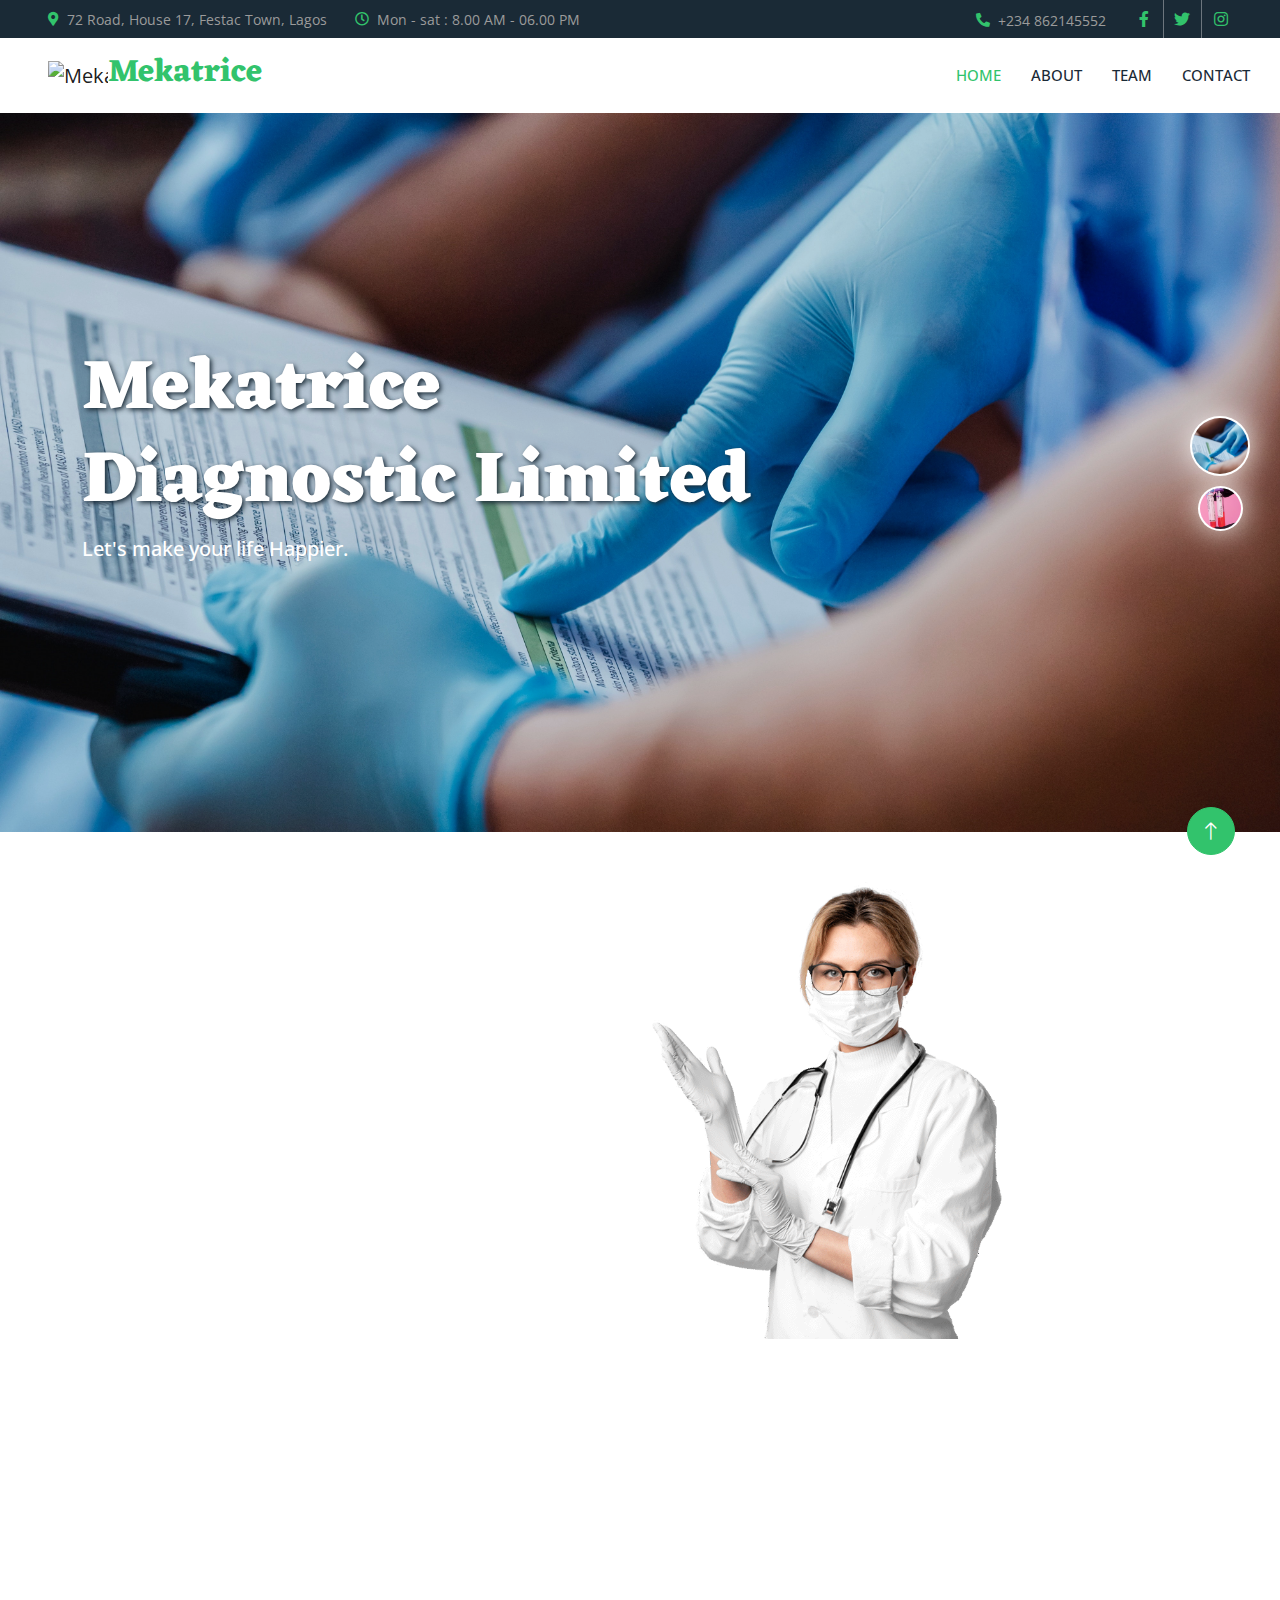
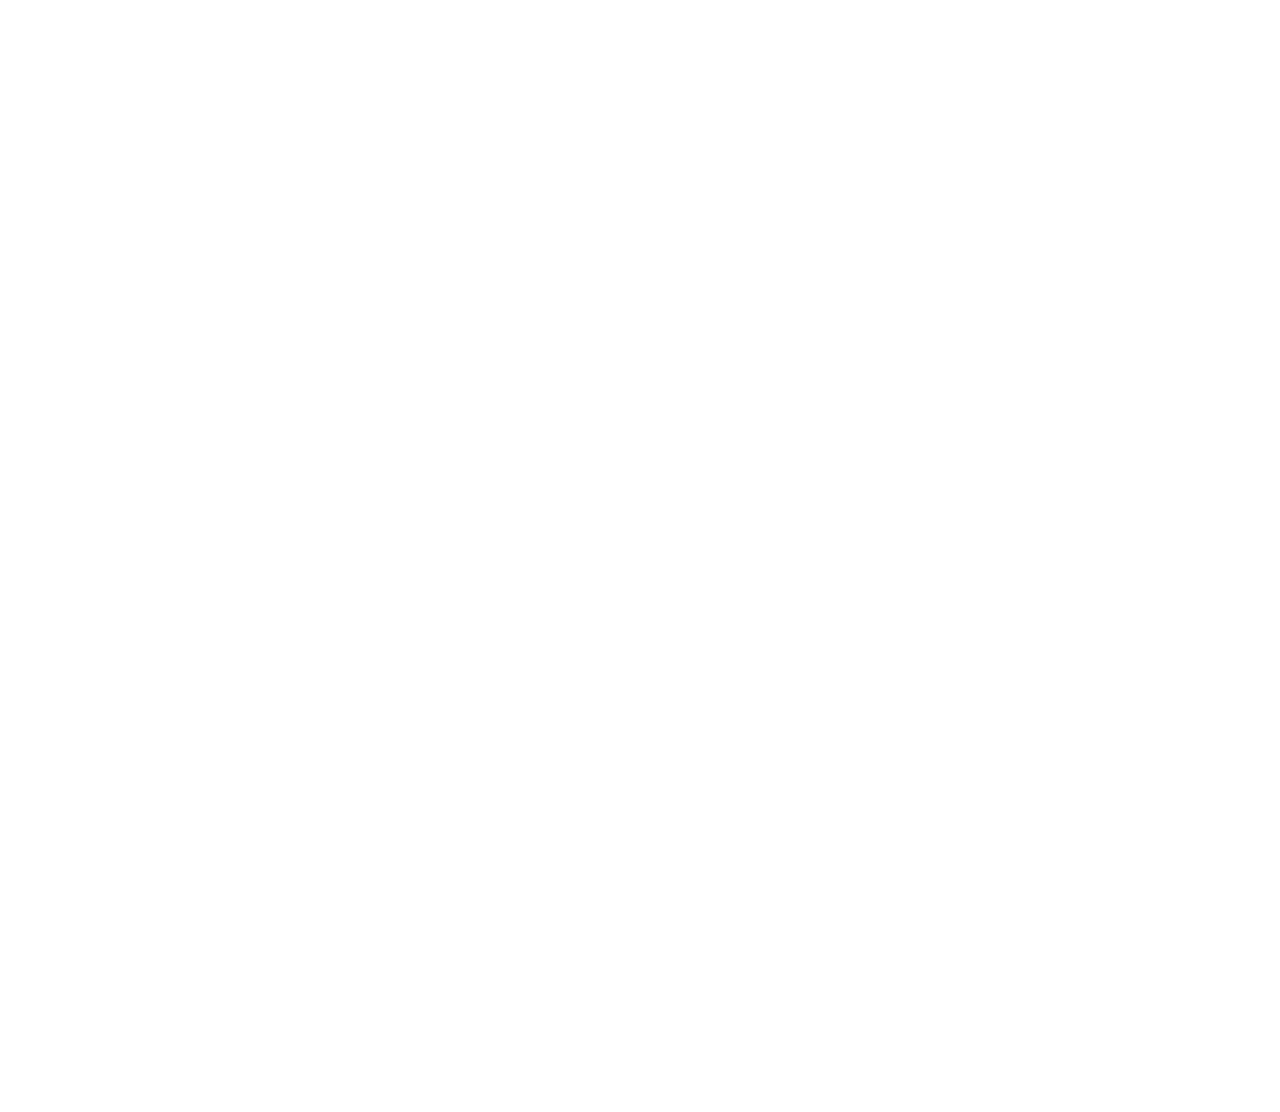
==== index.html @ 126f8199 "Added my project" ====
<!DOCTYPE html>
<html lang="en">

<head>
    <meta charset="utf-8">
    <title>Mekatrice - Diagnostics</title>
    <meta content="width=device-width, initial-scale=1.0" name="viewport">
    <meta content="Mekatrice, Mekatrice company, about Mekatrice, mekatice Group of Companies." name="content">
    <meta content="" name="">

    <!-- Favicon -->
    <link href="Logo.png" rel="icon">

    <!-- Google Web Fonts -->
    <link rel="preconnect" href="https://fonts.googleapis.com">
    <link rel="preconnect" href="https://fonts.gstatic.com" crossorigin>
    <link href="https://fonts.googleapis.com/css2?family=Open+Sans:wght@400;500&family=Roboto:wght@500;700;900&display=swap" rel="stylesheet"> 
    <link rel="preconnect" href="https://fonts.googleapis.com">
    <link rel="preconnect" href="https://fonts.gstatic.com" crossorigin>
    <link href="https://fonts.googleapis.com/css2?family=Eczar&display=swap" rel="stylesheet">

    <!-- Icon Font Stylesheet -->
    <link href="https://cdnjs.cloudflare.com/ajax/libs/font-awesome/5.10.0/css/all.min.css" rel="stylesheet">
    <link href="https://cdn.jsdelivr.net/npm/bootstrap-icons@1.4.1/font/bootstrap-icons.css" rel="stylesheet">

    <!-- Libraries Stylesheet -->
    <link href="lib/animate/animate.min.css" rel="stylesheet">
    <link href="lib/owlcarousel/assets/owl.carousel.min.css" rel="stylesheet">
    <link href="lib/lightbox/css/lightbox.min.css" rel="stylesheet">

    <!-- Customized Bootstrap Stylesheet -->
    <link href="css/bootstrap.min.css" rel="stylesheet">

    <!-- Template Stylesheet -->
    <link href="css/style.css" rel="stylesheet">
</head>

<body>
    <!-- Spinner Start -->
    <div id="spinner" class="show bg-white position-fixed translate-middle w-100 vh-100 top-50 start-50 d-flex align-items-center justify-content-center">
        <div class="spinner-border text-primary" style="width: 3rem; height: 3rem;" role="status">
            <span class="sr-only">Loading...</span>
        </div>
    </div>
    <!-- Spinner End -->


    <!-- Topbar Start -->
    <div class="container-fluid bg-dark p-0">
        <div class="row gx-0 d-none d-lg-flex">
            <div class="col-lg-7 px-5 text-start">
                <div class="h-100 d-inline-flex align-items-center me-4">
                    <small class="fa fa-map-marker-alt text-primary me-2"></small>
                    <small>72 Road, House 17, Festac Town, Lagos</small>
                </div>
                <div class="h-100 d-inline-flex align-items-center">
                    <small class="far fa-clock text-primary me-2"></small>
                    <small>Mon - sat : 8.00 AM - 06.00 PM</small>
                </div>
            </div>
            <div class="col-lg-5 px-5 text-end">
                <div class="h-100 d-inline-flex align-items-center me-4">
                    <small class="fa fa-phone-alt text-primary me-2"></small>
                    <small>+234 862145552</small>
                </div>
                <div class="h-100 d-inline-flex align-items-center mx-n2">
                    <a class="btn btn-square btn-link rounded-0 border-0 border-end border-secondary" href="https://www.facebook.com/mekatricesolarsystems"><i class="fab fa-facebook-f"></i></a>
                    <a class="btn btn-square btn-link rounded-0 border-0 border-end border-secondary" href="https://twitter.com/Mekatricesolar?t=bTSNY7cfKp7Juy4iI0xN5g&s=09"><i class="fab fa-twitter"></i></a>
                    <!--<a class="btn btn-square btn-link rounded-0 border-0 border-end border-secondary" href=""><i class="fab fa-linkedin-in"></i></a>-->
                    <a class="btn btn-square btn-link rounded-0" href="https://www.instagram.com/mekatricesolarsystem?igshid=YmMyMTA2M2Y="><i class="fab fa-instagram"></i></a>
                </div>
            </div>
        </div>
    </div>
    <!-- Topbar End -->


    <!-- Navbar Start -->
    <nav class="navbar navbar-expand-lg bg-white navbar-light sticky-top p-0">
        <a href="index.html" class="navbar-brand d-flex align-items-center px-4 px-lg-5">
            <img class="logo-img" src="logo.png" alt="Mekatrice Logo">
            <h2 class="m-o text-primary"><span style="font-family: 'Eczar', serif;">Mekatrice<br></span></h2>
        </a>
        <button type="button" class="navbar-toggler me-4" data-bs-toggle="collapse" data-bs-target="#navbarCollapse">
            <span class="navbar-toggler-icon"></span>
        </button>
        <div class="collapse navbar-collapse" id="navbarCollapse">
            <div class="navbar-nav ms-auto p-4 p-lg-0">
                <a href="index.html" class="nav-item nav-link active">Home</a>    
                <a href="about.html" class="nav-item nav-link ">About</a>    
                <a href="team.html" class="nav-item nav-link">Team</a>
                <a href="contact.html" class="nav-item nav-link">Contact</a>
            </div>

        </div>
    </nav>
    <!-- Navbar End -->


    <!-- Carousel Start -->
    <div class="container-fluid p-0 pb-5 wow fadeIn" data-wow-delay="0.1s">
        <div class="owl-carousel header-carousel position-relative">
            <div class="owl-carousel-item position-relative" data-dot="<img src='img/main1.jpg'>">
                <img class="img-fluid" src="img/main1.jpg" alt="">
                <div class="owl-carousel-inner">
                    <div class="container">
                        <div class="row justify-content-start">
                            <div class="col-10 col-lg-8">
                                <h1 class="display-2 text-white animated slideInDown"><span style="font-family: 'Eczar', serif;  text-shadow:2px 2px 5px #1A2A36;">Mekatrice Diagnostic Limited</span></h1>
                                <p class="fs-5 fw-medium text-white mb-4 pb-3">Let's make your life Happier.</p>
                            </div>
                        </div>
                    </div>
                </div>
            </div>
            <div class="owl-carousel-item position-relative" data-dot="<img src='img/main.jpg'>">
                <img class="img-fluid" src="img/main.jpg" alt="">
                <div class="owl-carousel-inner">
                    <div class="container">
                        <div class="row justify-content-start">
                            <div class="col-10 col-lg-8">
                                <h1 class="display-2 text-white animated slideInDown"><span style="font-family: 'Eczar', serif;  text-shadow:2px 2px 5px #1A2A36;">The best service you could ever get</span></h1>
                                <p class="fs-5 fw-medium text-white mb-4 pb-3">Consistent delivery of medicak services to patients</p>
                            </div>
                        </div>
                    </div>
                </div>
            </div>
        </div>
    </div>
    <!-- Carousel End -->
    
    <!-- Body Start -->
    <div class="page-section pb-0">
        <div class="container">
          <div class="row align-items-center">
            <div class="col-lg-6 py-3 wow fadeInUp">
              <h1>Welcome to Mekatrice Diagnostic <br> Limited</h1>
              <p class="text-grey mb-4">Mekatrice Diagnostics Limited is one of the leading "all encompassing" medical diagnosis company operating out of Lagos, Nigeria. 
                Mekatrice is registered and regulated in Nigeria to carry out functions as a full service diagnostic center providing bespoke health solutions to patients
              </p>
              <p>
                The company began operations in May 2009 and has expanded its footprint into two regional branches within its first year of operations.
              </p>
              <a href="about.html" class="btn btn-primary">Learn More</a>
            </div>
            <div class="col-lg-6 wow fadeInRight" data-wow-delay="400ms">
              <div class="img-place custom-img-1">
                <img src="img/bg-doctor.png" alt="" width="350px">
              </div>
            </div>
          </div>
        </div>
      </div>
    <!-- Body End -->

    <!-- Statement Start -->
    <section id="mission" style="background-color: #f7f1f1;" class="our-mission text-center wow fadeIn" data-wow-delay="0.5s">
        <div class="container">
            <div class="row p-4">
                <h3>Our Mission &amp; Vision</h3>
                <div class="col-lg-6 wow fadeIn">
                    <h4>Mission</h4>
                    <p>Our mission is to provide medical diagnostic Services with the right balance between contemporary/state of the art medical infrastructure and diagnostic 
                        expertise that promotes a better health and socio-economic landscape in Africa.
                    </p>
                </div>
                <div class="col-lg-6 wow fadeIn">
                    <h4>Vision</h4>
                    <p>Mekatrice was established with a VISION of Building a world class leading medical diagnostic centre in Africa.
                    </p>
                </div>
            </div>
        </div>        
    </section>
    <!-- Statement End> -->
    <!-- Value start -->
    <div>
        <div class="container wow fadeInUp">
            <div class="row text-center p-4 wow fadeIn">
                <h3>Core Values</h3>
                <div class="container mt-4">
                    <div class="row g-4">
                        <div class="col-md-6 col-lg-4 wow fadeInUp" data-wow-delay="0.1s">
                            <div class="service-item rounded overflow-hidden">
                                <div class="position-relative p-4 pt-0">
                                    <h4 class="m-4 mb-3">High quality Services</h4>
                                    <p>Consistent delivery of world class medical services to patients.</p>
                                </div>
                            </div>
                        </div>
                        <div class="col-md-6 col-lg-4 wow fadeInUp" data-wow-delay="0.3s">
                            <div class="service-item rounded overflow-hidden">
                                <div class="position-relative p-4 pt-0">
                                    <h4 class="m-4 mb-3">Professionalism and integrity</h4>
                                    <p>Uncompromising Professionalism and integrity at all times, Treatin patients with courtesy, empathy and respect.</p>
                                </div>
                            </div>
                        </div>
                        <div class="col-md-6 col-lg-4 wow fadeInUp" data-wow-delay="0.5s">
                            <div class="service-item rounded overflow-hidden">
                                <div class="position-relative p-4 pt-0">
                                    <h4 class="m-4 mb-3">Privacy and Confidentiality</h4>
                                    <p>Maintaining privacy and confidentiality agreements with patients at all times, Adequate control systems are in place
                                        to ensure that privacy and confidentiality terms are upheld.
                                    </p>
                                </div>
                            </div>
                        </div>
                    </div>
                </div>
                <div class="container mt-4">
                    <div class="row g-4">
                        <div class="col-md-6 col-lg-4 wow fadeInUp" data-wow-delay="0.1s">
                            <div class="service-item rounded overflow-hidden">
                                <div class="position-relative p-4 pt-0">
                                    <h4 class="m-4 mb-3">Innovation and Creativity</h4>
                                    <p>Embracing diagnostic Innovationand Creativity as a competitive edge, Our team of medical Professionals and consultants are our principle advantage.</p>
                                </div>
                            </div>
                        </div>
                        <div class="col-md-6 col-lg-4 wow fadeInUp" data-wow-delay="0.3s">
                            <div class="service-item rounded overflow-hidden">
                                <div class="position-relative p-4 pt-0">
                                    <h4 class="m-4 mb-3">Prompt and efficient health delivery</h4>
                                    <p>Patients needs will be addressed in a timely, efficient and holistic manner.</p>
                                </div>
                            </div>
                        </div>
                        <div class="col-md-6 col-lg-4 wow fadeInUp" data-wow-delay="0.5s">
                            <div class="service-item rounded overflow-hidden">
                                <div class="position-relative p-4 pt-0">
                                    <h4 class="m-4 mb-3">Progress</h4>
                                    <p>Fostering a respectful and team-oriented culture.</p>
                                </div>
                            </div>
                        </div>
                    </div>
                </div>
            </div>
        </div>
    </div>
    <!-- Value end -->
    
   
    <!-- Footer Start -->
    <div class="container-fluid bg-dark text-body footer mt-5 pt-5 wow fadeIn" data-wow-delay="0.1s">
        <div class="container py-5">
            <div class="row g-5">
                <div class="col-lg-3 col-md-6">
                    <h5 class="text-white mb-4">Address</h5>
                    <p class="mb-2"><i class="fa fa-map-marker-alt me-3"></i>72 Road, House 17, Festac Town, Lagos</p>
                    <p class="mb-2"><i class="fa fa-phone-alt me-3"></i>+234 0862145552</p>
                    <p class="mb-2"><i class="fa fa-envelope me-3"></i>info@example.com</p>
                    <div class="d-flex pt-2">
                        <a class="btn btn-square btn-outline-light btn-social" href="https://www.instagram.com/mekatricesolarsystem?igshid=YmMyMTA2M2Y="><i class="fab fa-instagram"></i></a>
                        <a class="btn btn-square btn-outline-light btn-social" href="https://www.facebook.com/mekatricesolarsystems"><i class="fab fa-facebook-f"></i></a>
                        <a class="btn btn-square btn-outline-light btn-social" href="https://twitter.com/Mekatricesolar?t=bTSNY7cfKp7Juy4iI0xN5g&s=09"><i class="fab fa-twitter"></i></a>
                    </div>
                </div>
                <div class="col-lg-3 col-md-6">
                    <h5 class="text-white mb-4">Quick Links</h5>
                    <a class="btn btn-link" href="about.html">About Us</a>
                    <a class="btn btn-link" href="contact.html">Contact</a>
                    <a class="btn btn-link" href="#">Terms & Condition</a>
                    <a class="btn btn-link" href="#">Support</a>
                </div>
                
                <div class="col-lg-3 col-md-6">
                    <h5 class="text-white mb-4">Newsletter</h5>
                    <p>subscribe To keep in touch with our Services.</p>
                    <div class="position-relative mx-auto" style="max-width: 400px;">
                        <input class="form-control border-0 w-100 py-3 ps-4 pe-5" type="text" placeholder="Your email">
                        <button type="button" class="btn btn-primary py-2 position-absolute top-0 end-0 mt-2 me-2">Subscribe</button>
                    </div>
                </div>
            </div>
        </div>
        <div class="container">
            <div class="copyright">
                <div class="row">
                    <div class="col-md-6 text-center text-md-start mb-3 mb-md-0">
                        &copy; <a href="index.html">Mekatrice Diagnostic Limited</a>, All Right Reserved.
                    </div>
                    <div class="col-md-6 text-center text-md-end">
    
                    </div>
                </div>
            </div>
        </div>
    </div>
    <!-- Footer End -->


    <!-- Back to Top -->
    <a href="#" class="btn btn-lg btn-primary btn-lg-square rounded-circle back-to-top"><i class="bi bi-arrow-up"></i></a>


    <!-- JavaScript Libraries -->
    <script src="https://code.jquery.com/jquery-3.4.1.min.js"></script>
    <script src="https://cdn.jsdelivr.net/npm/bootstrap@5.0.0/dist/js/bootstrap.bundle.min.js"></script>
    <script src="lib/wow/wow.min.js"></script>
    <script src="lib/easing/easing.min.js"></script>
    <script src="lib/waypoints/waypoints.min.js"></script>
    <script src="lib/counterup/counterup.min.js"></script>
    <script src="lib/owlcarousel/owl.carousel.min.js"></script>
    <script src="lib/isotope/isotope.pkgd.min.js"></script>
    <script src="lib/lightbox/js/lightbox.min.js"></script>

    <!-- Template Javascript -->
    <script src="js/main.js"></script>
</body>

</html>
---- css/style.css ----
/********** Template CSS **********/
:root {
    --primary: #32C36C;
    --light: #F6F7F8;
    --dark: #1A2A36;
    --transparent: #f9f9f700;
}


.fw-medium {
    font-weight: 500 !important;
}

.fw-bold {
    font-weight: 700 !important;
}

.fw-black {
    font-weight: 900 !important;
}

.back-to-top {
    position: fixed;
    display: none;
    right: 45px;
    bottom: 45px;
    z-index: 99;
}

.logo-img {
    width: 60px;
} 

/*** Spinner ***/
#spinner {
    opacity: 0;
    visibility: hidden;
    transition: opacity .5s ease-out, visibility 0s linear .5s;
    z-index: 99999;
}

#spinner.show {
    transition: opacity .5s ease-out, visibility 0s linear 0s;
    visibility: visible;
    opacity: 1;
}


/*** Button ***/
.btn {
    font-weight: 500;
    transition: .5s;
}



/** business ***/

.business-card .business-card-image img {
    object-fit: cover;
    object-position: top;
    display: block;
    height: 100%;
    width: 100%;
}

.biziness {
    max-width: 300px;
    font-size: 35px;
  
    font-weight: bold;
  
    font-stretch: normal;
  
    font-style: normal;
  
    line-height: normal;
  
    letter-spacing: normal;
  
    text-align: center;
  
    color: #32C36C;
    margin:auto;
    margin-bottom:20px;
  }
  

.paragraph-biz {
    max-width: 600px;
    font-size: 14px;
  
    font-weight: normal;
  
    font-stretch: normal;
  
    font-style: normal;
  
    line-height: normal;
  
    letter-spacing: normal;
  
    text-align: center;
  
    color: #11291a;
    margin:auto;
    margin-bottom:40px;
  }
  
  .business-card {
    position:relative;
    max-width:100%;
    height:100%;
    transition: box-shadow .3s;
    -webkit-transition: 0.3s ease-in-out;
      -moz-transition: 0.3s ease-in-out;
      -o-transition: 0.3s ease-in-out;
      transition: 0.3s ease-in-out;
  }
  
  .business-card:hover {
     box-shadow: 0 0 10px rgba(33,33,33,.2); 
    -webkit-transform: translate(5px,0);
    -moz-transform: translate(5px,0);
      -o-transform: translate(5px,0);
      -ms-transform: translate(5px,0);
      transform: translate(0, -2px);
      background-color: white
  }
  
  .business-card .business-card-image {
    height: 150px;
    max-width:100%;
    /*overflow: hidden;*/
    border-top-left-radius: 2px;
    border-top-right-radius: 2px;
    box-shadow: 0 2px 6px 0 rgba(0, 0, 0, 0.07);
  }

  .business-card-footer {
    padding: 15px;
}

  .business-card-footer h1 {
    max-width: 200px;
    font-size: 15px;
    font-weight: 900;
    font-stretch: normal;
    font-style: normal;
    line-height: normal;
    letter-spacing: normal;
    margin: auto;
    text-align: center;
    color: #32C36C;
}

.oboti {
    padding: 200px 0;
    background: url(/) no-repeat;
    -webkit-background-size: cover;
    -moz-background-size: cover;
    -o-background-size: cover;
    background-size: cover;
}
.oboti .btn-text {
    box-shadow: 0 4px 6px 4px rgb(0 0 0 / 12%);
    background-color: white;
    padding: 11px 20px;
    font-size: 12px;
    font-weight: 500;
    font-stretch: normal;
    font-style: normal;
    line-height: normal;
    letter-spacing: normal;
    color: #32C36C;
    text-transform: uppercase;
}


#internal-content .btn-text {
    box-shadow: 0 4px 3px 2px rgb(0 0 0 / 12%);
    background-color: rgb(254, 252, 252);
    border-radius: 3px 0px 0px 3px;
    padding: 15px 25px;
    font-size: 12px;
    font-weight: 400;
    font-stretch: normal;
    font-style: normal;
    line-height: normal;
    letter-spacing: normal; 
}
.btn.btn-primary,
.btn.btn-outline-primary:hover {
    color: #FFFFFF;
}

.btn-square {
    width: 38px;
    height: 38px;
}

.btn-sm-square {
    width: 32px;
    height: 32px;
}

.btn-lg-square {
    width: 48px;
    height: 48px;
}

.btn-square,
.btn-sm-square,
.btn-lg-square {
    padding: 0;
    display: flex;
    align-items: center;
    justify-content: center;
    font-weight: normal;
}

.btn-text {
    box-shadow:2px 2px 5px #1A2A36;
    border-radius: 5px;
}

/*** Navbar ***/
.navbar.sticky-top {
    top: -100px;
    transition: .5s;
}

.navbar .navbar-brand,
.navbar a.btn {
    height: 75px;
}

.navbar .navbar-nav .nav-link {
    margin-right: 30px;
    padding: 25px 0;
    color: var(--dark);
    font-size: 15px;
    font-weight: 500;
    text-transform: uppercase;
    outline: none;
}

.navbar .navbar-nav .nav-link:hover,
.navbar .navbar-nav .nav-link.active {
    color: var(--primary);
}

.navbar .dropdown-toggle::after {
    border: none;
    content: "\f107";
    font-family: "Font Awesome 5 Free";
    font-weight: 900;
    vertical-align: middle;
    margin-left: 8px;
}

@media (max-width: 991.98px) {
    .navbar .navbar-nav .nav-link  {
        margin-right: 0;
        padding: 10px 0;
    }

    .navbar .navbar-nav {
        border-top: 1px solid #EEEEEE;
    }
}

@media (min-width: 992px) {
    .navbar .nav-item .dropdown-menu {
        display: block;
        border: none;
        margin-top: 0;
        top: 150%;
        opacity: 0;
        visibility: hidden;
        transition: .5s;
    }

    .navbar .nav-item:hover .dropdown-menu {
        top: 100%;
        visibility: visible;
        transition: .5s;
        opacity: 1;
    }
}

.img-solar{
    width: 100%;
}

 
/*** Header ***/
.owl-carousel-inner {
    position: absolute;
    width: 100%;
    height: 100%;
    top: 0;
    left: 0;
    display: flex;
    align-items: center;
    background: rgba(0, 0, 0, .1);
}

@media (max-width: 768px) {
    .header-carousel .owl-carousel-item {
        position: relative;
        min-height: 500px;
    }

    .header-carousel .owl-carousel-item img {
        position: absolute;
        width: 100%;
        height: 100%;
        object-fit: cover;
    }

    .header-carousel .owl-carousel-item p {
        font-size: 16px !important;
    }
}

.header-carousel .owl-dots {
    position: absolute;
    width: 60px;
    height: 100%;
    top: 0;
    right: 30px;
    display: flex;
    flex-direction: column;
    align-items: center;
    justify-content: center;
}

.header-carousel .owl-dots .owl-dot {
    position: relative;
    width: 45px;
    height: 45px;
    margin: 5px 0;
    background: #FFFFFF;
    box-shadow: 0 0 30px rgba(255, 255, 255, .9);
    border-radius: 45px;
    transition: .5s;
}

.header-carousel .owl-dots .owl-dot.active {
    width: 60px;
    height: 60px;
}

.header-carousel .owl-dots .owl-dot img {
    position: absolute;
    width: 100%;
    height: 100%;
    object-fit: cover;
    padding: 2px;
    border-radius: 45px;
    transition: .5s;
}

.page-header {
    background: linear-gradient(rgba(0, 0, 0, .1), rgba(0, 0, 0, .1)), url(../img/business-diagnosis.jpg) center center no-repeat;
    background-size: cover;
}
.page-header-contact {
    background: linear-gradient(rgba(0, 0, 0, .1), rgba(0, 0, 0, .1)), url(../img/telephone.jpg) center center no-repeat;
    background-size: cover;
}
.page-header-gallery {
    background: linear-gradient(rgba(0, 0, 0, .1), rgba(0, 0, 0, .1)), url(../img/camera.jpg) center center no-repeat;
    background-size: cover;
}

.breadcrumb-item + .breadcrumb-item::before {
    color: var(--light);
}




/*** About ***/
@media (min-width: 992px) {
    .container.about {
        max-width: 100% !important;
    }

    .about-text  {
        padding-right: calc(((100% - 960px) / 2) + .75rem);
    }
}

@media (min-width: 1200px) {
    .about-text  {
        padding-right: calc(((100% - 1140px) / 2) + .75rem);
    }
}

@media (min-width: 1400px) {
    .about-text  {
        padding-right: calc(((100% - 1320px) / 2) + .75rem);
    }
}


/*** Service ***/
.service-item {
    box-shadow: 0 0 45px rgba(0, 0, 0, .08);
}

.service-icon {
    position: relative;
    margin: -50px 0 25px 0;
    width: 100px;
    height: 100px;
    display: flex;
    align-items: center;
    justify-content: center;
    color: var(--primary);
    background: #FFFFFF;
    border-radius: 100px;
    box-shadow: 0 0 45px rgba(0, 0, 0, .08);
    transition: .5s;
}

.service-item:hover .service-icon {
    color: #FFFFFF;
    background: var(--primary);
}


/*** Feature ***/
@media (min-width: 992px) {
    .container.feature {
        max-width: 100% !important;
    }

    .feature-text  {
        padding-left: calc(((100% - 960px) / 2) + .75rem);
    }
}

@media (min-width: 1200px) {
    .feature-text  {
        padding-left: calc(((100% - 1140px) / 2) + .75rem);
    }
}

@media (min-width: 1400px) {
    .feature-text  {
        padding-left: calc(((100% - 1320px) / 2) + .75rem);
    }
}


/*** Project Portfolio ***/
#portfolio-flters li {
    display: inline-block;
    font-weight: 500;
    color: var(--dark);
    cursor: pointer;
    transition: .5s;
    border-bottom: 2px solid transparent;
}

#portfolio-flters li:hover,
#portfolio-flters li.active {
    color: var(--primary);
    border-color: var(--primary);
}

.portfolio-img {
    position: relative;
}

.portfolio-img::before,
.portfolio-img::after {
    position: absolute;
    content: "";
    width: 0;
    height: 100%;
    top: 0;
    background: var(--dark);
    transition: .5s;
}

.portfolio-img::before {
    left: 50%;
}

.portfolio-img::after {
    right: 50%;
}

.portfolio-item:hover .portfolio-img::before {
    width: 51%;
    left: 0;
}

.portfolio-item:hover .portfolio-img::after {
    width: 51%;
    right: 0;
}

.portfolio-btn {
    position: absolute;
    top: 0;
    left: 0;
    width: 100%;
    height: 100%;
    display: flex;
    align-items: center;
    justify-content: center;
    opacity: 0;
    z-index: 1;
    transition: .5s;
}

.portfolio-item:hover .portfolio-btn {
    opacity: 1;
    transition-delay: .3s;
}


/*** Quote ***/
@media (min-width: 992px) {
    .container.quote {
        max-width: 100% !important;
    }

    .quote-text  {
        padding-right: calc(((100% - 960px) / 2) + .75rem);
    }
}

@media (min-width: 1200px) {
    .quote-text  {
        padding-right: calc(((100% - 1140px) / 2) + .75rem);
    }
}

@media (min-width: 1400px) {
    .quote-text  {
        padding-right: calc(((100% - 1320px) / 2) + .75rem);
    }
}


/*** Team ***/
.team-item {
    box-shadow: 0 0 45px rgba(0, 0, 0, .08);
}

.team-item img {
    border-radius: 60px 60px 60px 60px;
}

.team-item .team-social {
    display: flex;
    flex-direction: column;
    align-items: center;
    justify-content: flex-end;
    background: #FFFFFF;
    transition: .5s;
}


/*** Testimonial ***/
.testimonial-carousel::before {
    position: absolute;
    content: "";
    top: 0;
    left: 0;
    height: 100%;
    width: 0;
    background: linear-gradient(to right, rgba(255, 255, 255, 1) 0%, rgba(255, 255, 255, 0) 100%);
    z-index: 1;
}

.testimonial-carousel::after {
    position: absolute;
    content: "";
    top: 0;
    right: 0;
    height: 100%;
    width: 0;
    background: linear-gradient(to left, rgba(255, 255, 255, 1) 0%, rgba(255, 255, 255, 0) 100%);
    z-index: 1;
}

@media (min-width: 768px) {
    .testimonial-carousel::before,
    .testimonial-carousel::after {
        width: 200px;
    }
}

@media (min-width: 992px) {
    .testimonial-carousel::before,
    .testimonial-carousel::after {
        width: 300px;
    }
}

.testimonial-carousel .owl-nav {
    position: absolute;
    width: 350px;
    top: 20px;
    left: 50%;
    transform: translateX(-50%);
    display: flex;
    justify-content: space-between;
    opacity: 0;
    transition: .5s;
    z-index: 1;
}

.testimonial-carousel:hover .owl-nav {
    width: 300px;
    opacity: 1;
}

.testimonial-carousel .owl-nav .owl-prev,
.testimonial-carousel .owl-nav .owl-next {
    position: relative;
    color: var(--primary);
    font-size: 45px;
    transition: .5s;
}

.testimonial-carousel .owl-nav .owl-prev:hover,
.testimonial-carousel .owl-nav .owl-next:hover {
    color: var(--dark);
}

.testimonial-carousel .testimonial-img img {
    width: 100px;
    height: 100px;
}

.testimonial-carousel .testimonial-img .btn-square {
    position: absolute;
    bottom: -19px;
    left: 50%;
    transform: translateX(-50%);
}

.testimonial-carousel .owl-item .testimonial-text {
    margin-bottom: 30px;
    box-shadow: 0 0 45px rgba(0, 0, 0, .08);
    transform: scale(.8);
    transition: .5s;
}

.testimonial-carousel .owl-item.center .testimonial-text {
    transform: scale(1);
}


/*** Contact ***/
@media (min-width: 992px) {
    .container.contact {
        max-width: 100% !important;
    }

    .contact-text  {
        padding-left: calc(((100% - 960px) / 2) + .75rem);
    }
}

@media (min-width: 1200px) {
    .contact-text  {
        padding-left: calc(((100% - 1140px) / 2) + .75rem);
    }
}

@media (min-width: 1400px) {
    .contact-text  {
        padding-left: calc(((100% - 1320px) / 2) + .75rem);
    }
}


/*** Footer ***/
.footer .btn.btn-social {
    margin-right: 5px;
    color: #9B9B9B;
    border: 1px solid #9B9B9B;
    border-radius: 38px;
    transition: .3s;
}

.footer .btn.btn-social:hover {
    color: var(--primary);
    border-color: var(--light);
}

.footer .btn.btn-link {
    display: block;
    margin-bottom: 5px;
    padding: 0;
    text-align: left;
    color: #9B9B9B;
    font-weight: normal;
    text-transform: capitalize;
    transition: .3s;
}

.footer .btn.btn-link::before {
    position: relative;
    content: "\f105";
    font-family: "Font Awesome 5 Free";
    font-weight: 900;
    margin-right: 10px;
}

.footer .btn.btn-link:hover {
    color: #FFFFFF;
    letter-spacing: 1px;
    box-shadow: none;
}

.footer .copyright {
    padding: 25px 0;
    border-top: 1px solid rgba(256, 256, 256, .1);
}

.footer .copyright a {
    color: var(--light);
}

.footer .copyright a:hover {
    color: var(--primary);
}

/** img-video **/
@media only screen and (max-width: 770px) {
    #img-video{
        position: absolute;
        object-fit: cover;
        width: 100%;
        height: 100%;
    }
}
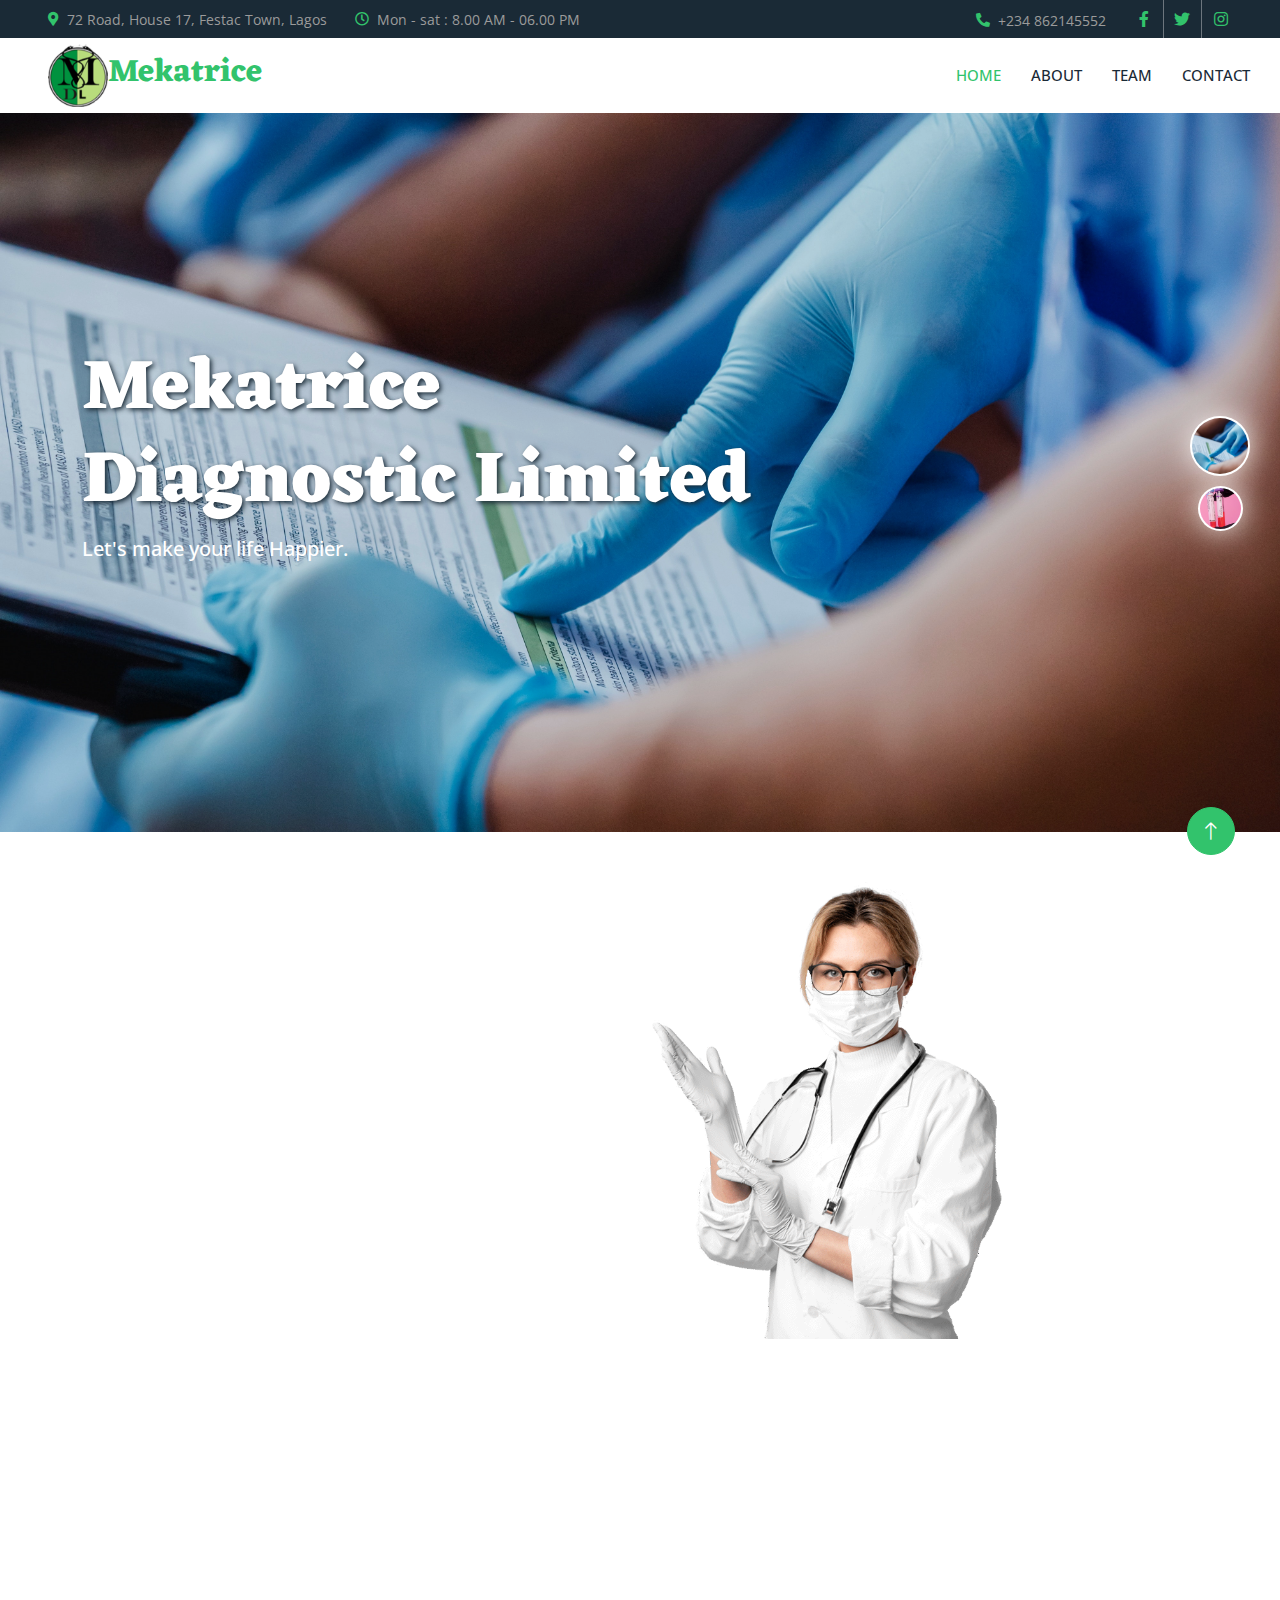
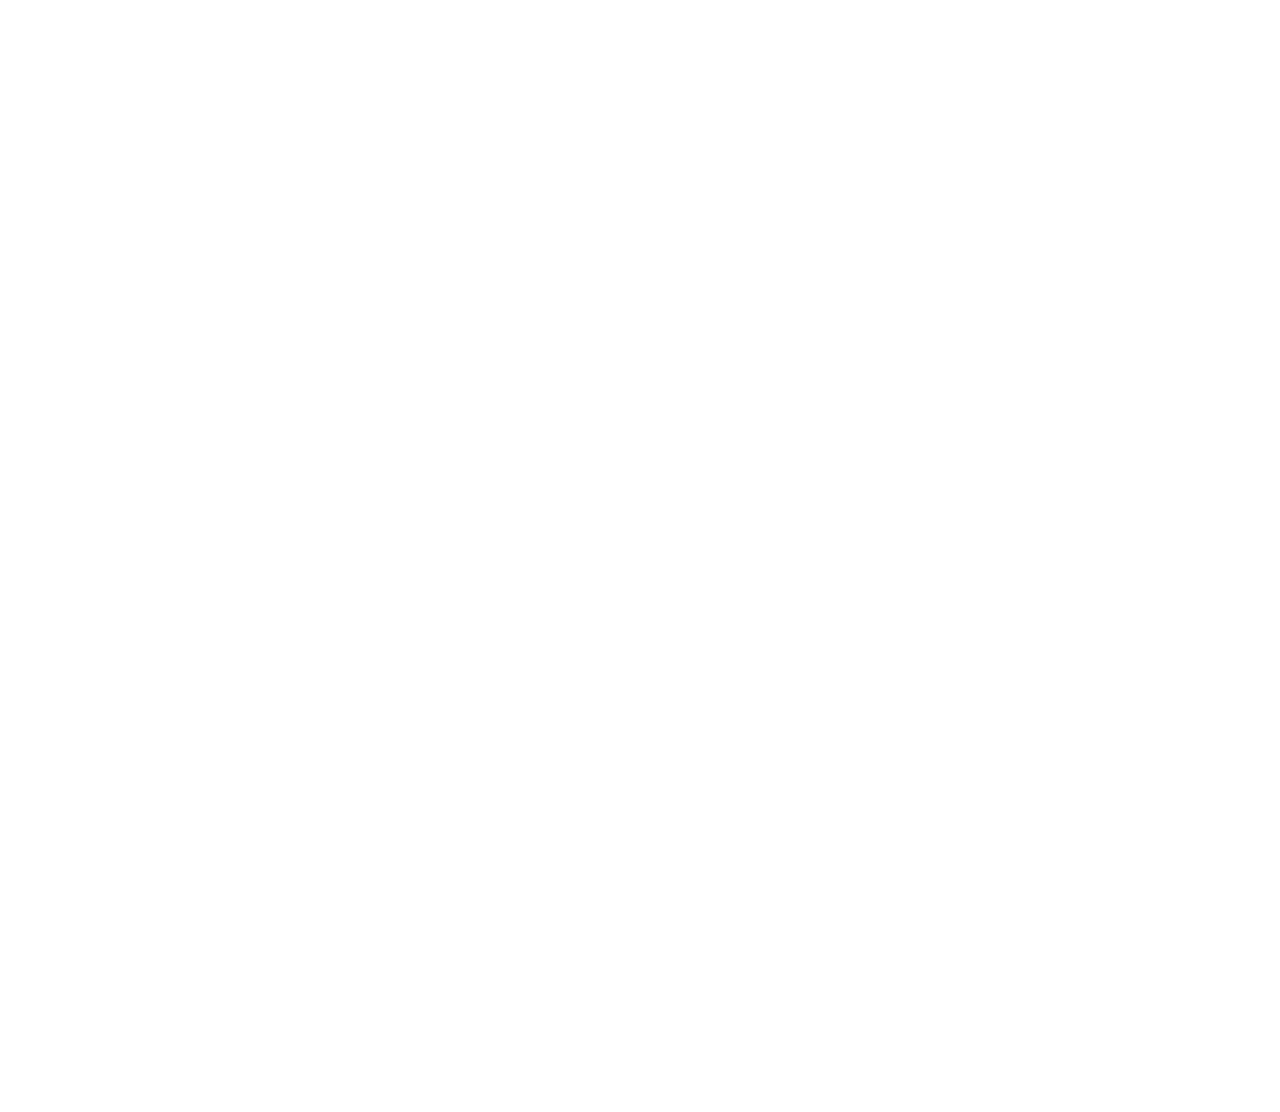
==== commit 8eae2d4c: "update" ====
--- a/index.html
+++ b/index.html
@@ -78,7 +78,7 @@
     <!-- Navbar Start -->
     <nav class="navbar navbar-expand-lg bg-white navbar-light sticky-top p-0">
         <a href="index.html" class="navbar-brand d-flex align-items-center px-4 px-lg-5">
-            <img class="logo-img" src="logo.png" alt="Mekatrice Logo">
+            <img class="logo-img" src="Logo.png" alt="Mekatrice Logo">
             <h2 class="m-o text-primary"><span style="font-family: 'Eczar', serif;">Mekatrice<br></span></h2>
         </a>
         <button type="button" class="navbar-toggler me-4" data-bs-toggle="collapse" data-bs-target="#navbarCollapse">
@@ -120,7 +120,7 @@
                         <div class="row justify-content-start">
                             <div class="col-10 col-lg-8">
                                 <h1 class="display-2 text-white animated slideInDown"><span style="font-family: 'Eczar', serif;  text-shadow:2px 2px 5px #1A2A36;">The best service you could ever get</span></h1>
-                                <p class="fs-5 fw-medium text-white mb-4 pb-3">Consistent delivery of medicak services to patients</p>
+                                <p class="fs-5 fw-medium text-white mb-4 pb-3">Consistent delivery of medical services to patients</p>
                             </div>
                         </div>
                     </div>
